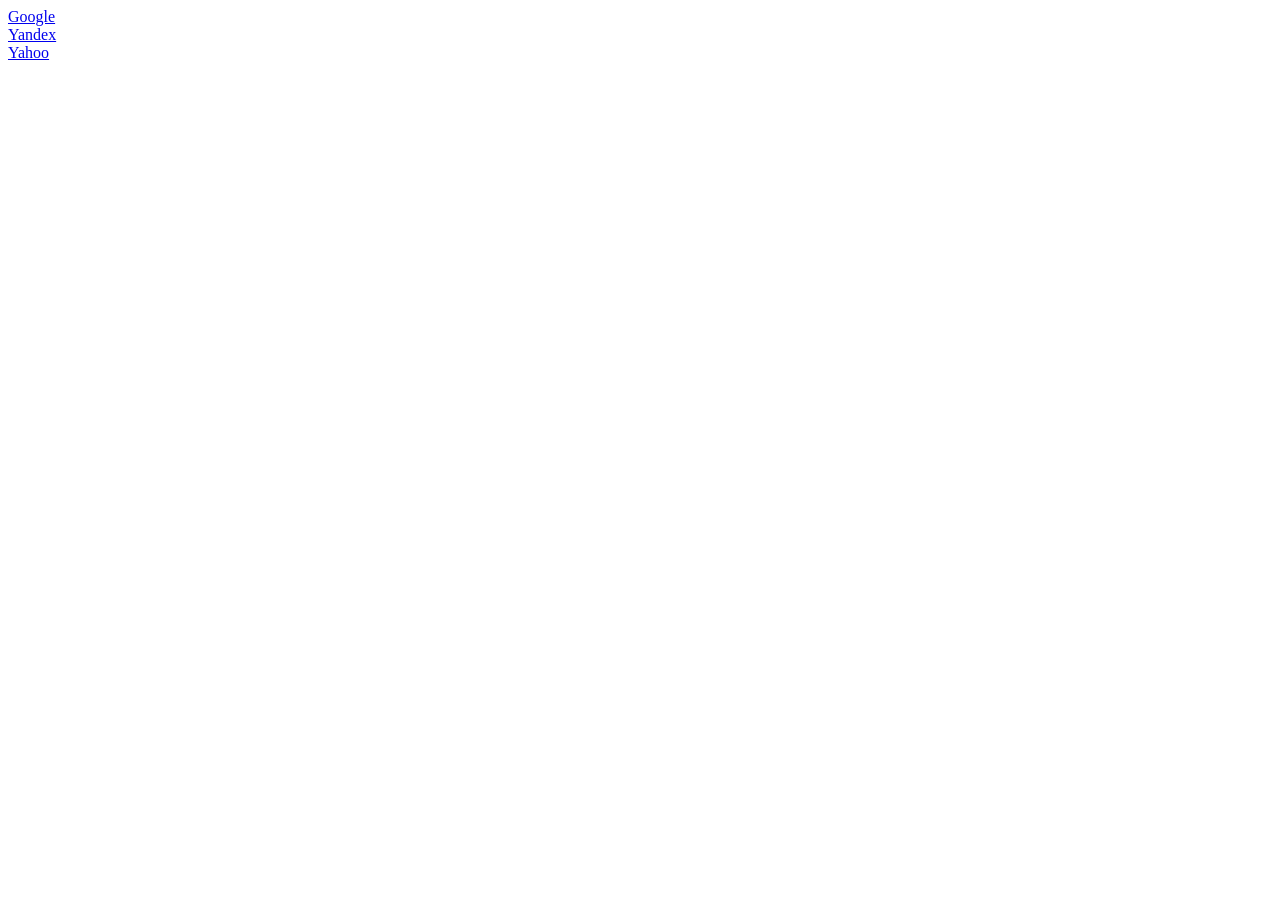
==== index.html @ f071fb43 "Add files via upload" ====
<!DOCTYPE html>
<html lang="en">
<head>
    <title>Пошукові системи</title>
    <link rel="stylesheet" href="/Shkola/css/style.css">

    <link rel="preconnect" href="https://fonts.googleapis.com">
    <link rel="preconnect" href="https://fonts.gstatic.com" crossorigin>
    <link href="https://fonts.googleapis.com/css2?family=Oswald&display=swap" rel="stylesheet">

    
</head>
<body>

    <div class="main_content">
        
        <div class="search">
            <a href="google.html">Google</a>
        </div>

        <div class="search">
            <a href="yandex.html">Yandex</a>
        </div>
        
        <div class="search">
            <a href="yahoo.html">Yahoo</a>
        </div>

    </div>
   
</body>
</html>
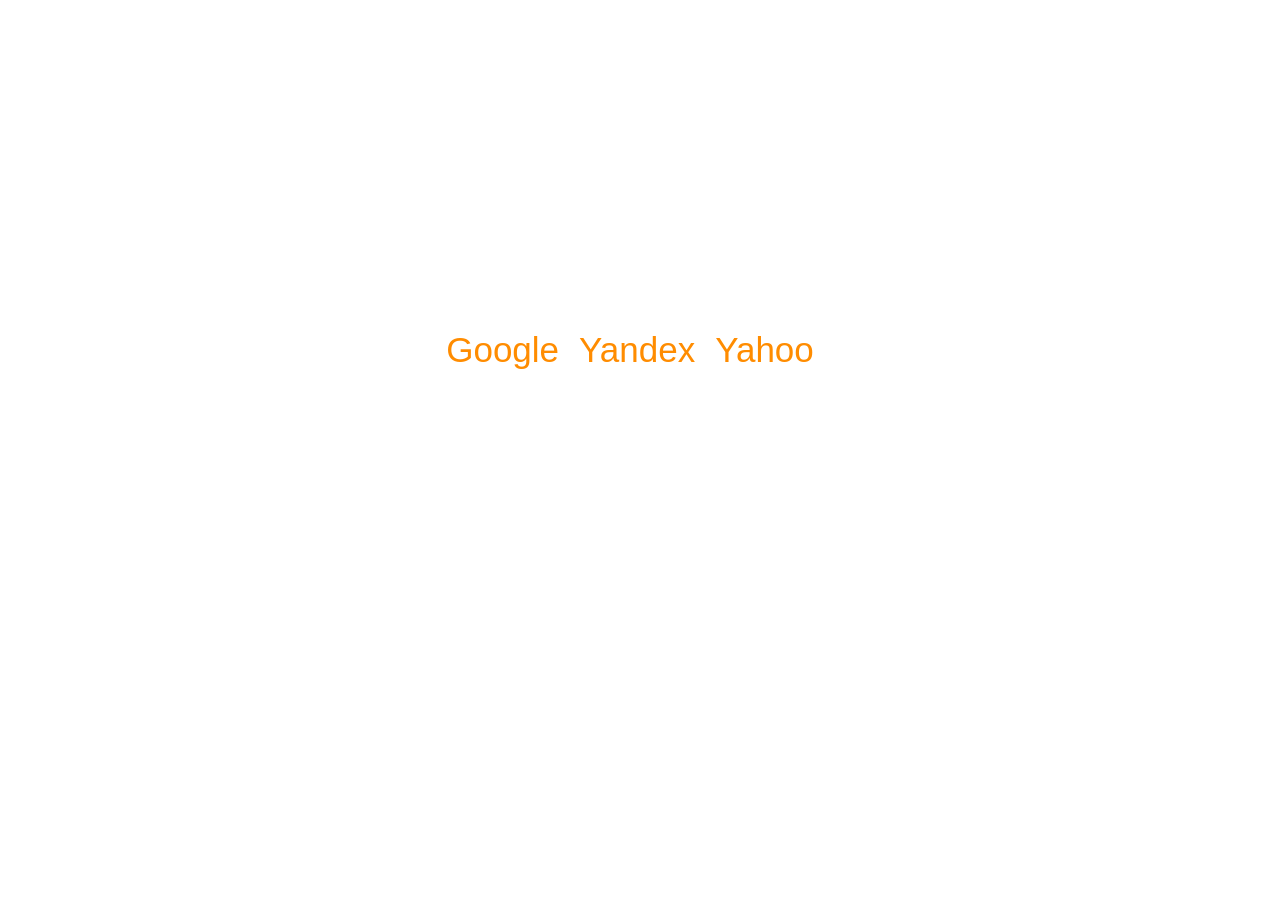
==== commit 45440c90: "Update index.html" ====
--- a/index.html
+++ b/index.html
@@ -2,7 +2,7 @@
 <html lang="en">
 <head>
     <title>Пошукові системи</title>
-    <link rel="stylesheet" href="/Shkola/css/style.css">
+    <link rel="stylesheet" href="css/style.css">
 
     <link rel="preconnect" href="https://fonts.googleapis.com">
     <link rel="preconnect" href="https://fonts.gstatic.com" crossorigin>
@@ -29,4 +29,4 @@
     </div>
    
 </body>
-</html>+</html>
--- a/css/style.css
+++ b/css/style.css
@@ -0,0 +1,109 @@
+/* font-family: 'Lora', serif;
+font-family: 'Oswald', sans-serif; */
+
+body {
+  background-image: url(https://images.alphacoders.com/736/thumb-1920-736461.png);
+  background-size: cover;
+}
+
+header {
+  font-family: "Oswald", sans-serif;
+  text-align: center;
+  background-color: #758ea7;
+  margin: -26px -6px 0px -6px;
+  outline-style: solid;
+  outline-width: 3px;
+  outline-color: black;
+}
+
+header a {
+  text-decoration: none;
+  color: #000;
+}
+
+.main_content {
+  display: flex;
+  justify-content: center;
+  margin-top: 330px;
+  font-size: 35px;
+  font-family: "Oswald", sans-serif;
+}
+
+/* Отступ слов друг от друга */
+.search {
+  margin-right: 20px;
+}
+
+/* Полоска + время отдаления */
+.search a {
+  text-decoration: none;
+  transition: 0.5s;
+  color: darkorange;
+}
+
+/* Отдаление */
+.search:hover a {
+  font-size: 40px;
+}
+
+/* Информация про поисковики */
+
+.second_body {
+  background-image: url(https://on-desktop.com/wps/Anime_Anime_character_with_a_pirate_tattoo_on_her_back_108194_.jpg);
+  background-size: cover;
+}
+
+/* Главный бокс */
+.second_main_content {
+  display: flex;
+  font-size: 20px;
+  margin: 30px 23px 0 30px;
+  font-family: "Lora", serif;
+}
+
+/* Текст про поисковики */
+.second_text {
+  background-color: #fff;
+  padding: 10px 7px 20px 10px;
+  margin-right: 30px;
+  border-radius: 8px;
+  box-shadow: 0 0 30px 6px darkslategray;
+  opacity: 85%;
+}
+
+/* Картинки к поисковикам */
+.pictures {
+  background: white;
+  border-radius: 8px;
+  width: 300px;
+  height: 100px;
+  box-shadow: 0 0 30px 6px darkslategray;
+  margin-bottom: px;
+  opacity: 85%;
+}
+
+/* Ссылка на поисковик */
+
+.links {
+  display: flex;
+  justify-content: center;
+}
+
+.link {
+  color: black;
+  background: white;
+  text-decoration: none;
+  border-radius: 8px;
+  box-shadow: 0 0 30px 6px darkslategray;
+  text-align: center;
+  margin-top: 46px;
+  padding-top: 25px;
+  width: 300px;
+  height: 50px;
+  transition: 0.3s;
+  text-decoration: none;
+}
+
+.link:hover {
+  transform: scale(1.04);
+}
